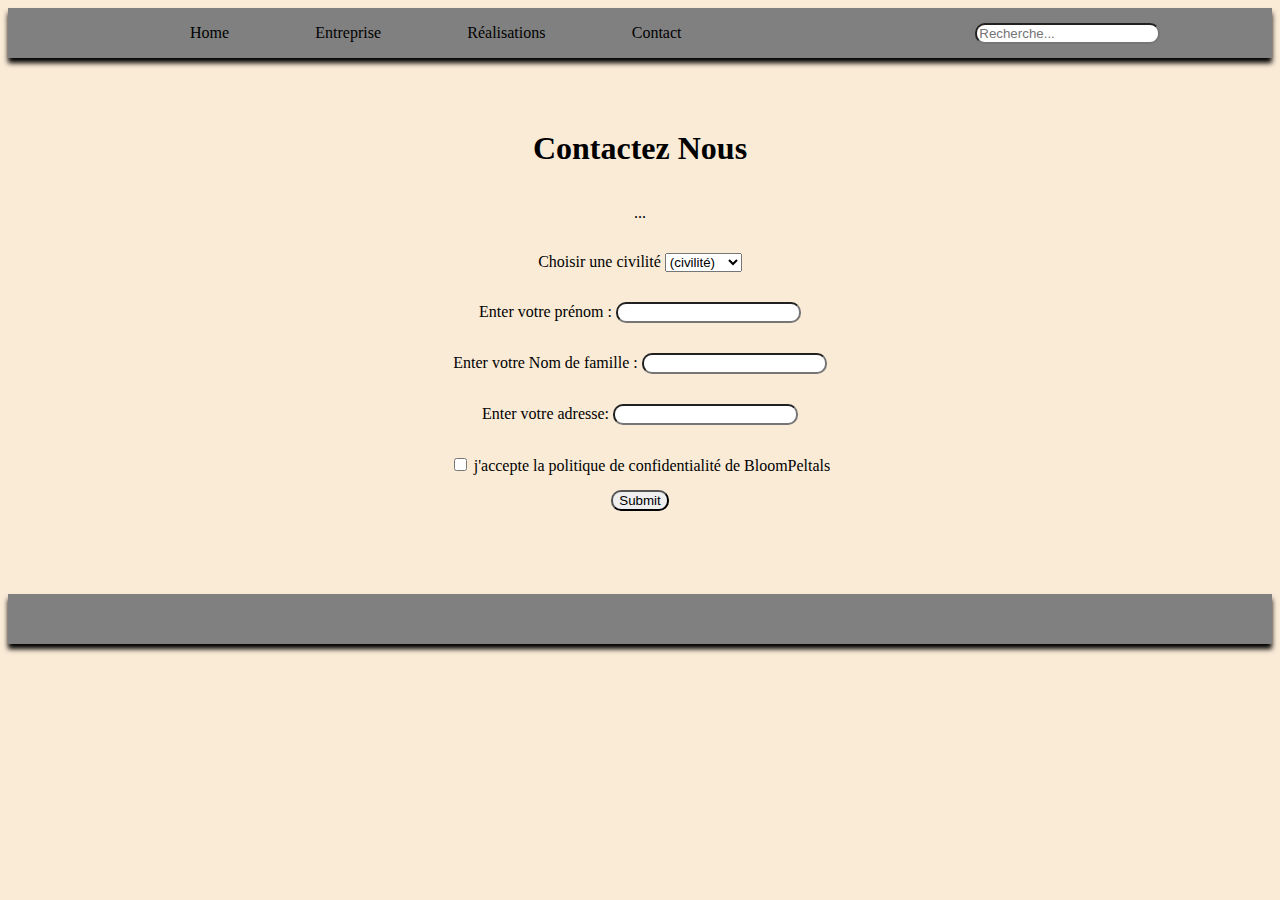
==== contact.html @ 47b10796 "work in progress" ====
<!DOCTYPE html>
<html lang="fr">
<head>
    <meta charset="UTF-8">
    <meta name="viewport" content="width=device-width, initial-scale=1.0">
    <title>Contact BloomPetals</title>
    <link rel="stylesheet" href="styles.css">
</head>
<body>
    <header>
        <nav>
            <ul class="liste-nav">
                <li><a href="index.html">Home</a></li>
                <li><a href="entreprise.html">Entreprise</a></li>
                <li><a href="realisations.html">Réalisations</a></li>
                <li><a href="contact.html">Contact</a></li>
            </ul>
            <form id="recherche-form" action="Recherche.php" method="get">
                <input id="recherche-input" type="text" name="q" placeholder="Recherche...">
            </form>
        </nav>
    </header>
    <main class="contact">
        <section class="formulaire">
            <h1>
                Contactez Nous
            </h1>
            <p>
                ...
            </p>
            <label for="civilité">Choisir une civilité
                <select id="civilité" name="civilité">
                  <option value="">(civilité)</option>
                  <option value="1">Monsieur</option>
                  <option value="2">Madame</option>
                  <option value="3">Autre</option>
                </select>
            </label>
            <label for="prénom">Enter votre prénom : <input id="prénom" name="prénom" type="text" required /></label>
            <label for="nom-de-famille">Enter votre Nom de famille : <input id="nom-de-famille" name="nom-de-famille" type="text" required /></label>
            <label for="adresse">Enter votre adresse: <input id="adresse" name="adresse" type="text" required /></label>
            <label for="termes-et-conditions">
                <input class="inline" id="termes-et-conditions" type="checkbox" required name="termes-et-conditions" /> j'accepte la politique de confidentialité de BloomPeltals
              </label>
              <input type="submit" value="Submit" />
        </section>
    </main>
    <footer>
    </footer>
</body>
</html>
---- styles.css ----
body{
    background-color: antiquewhite;
    font-family: Georgia;
}

/*Header*/
header{
    box-shadow: 0 5px 5px black;
}

nav{
    display: flex;
    background-color: gray;
    justify-content: space-around;
}

form{
    display: flex;
    align-items: center;
}

input{
    border-radius: 10px;
}

.liste-nav{
    width: 50%;
    display: flex;
    flex-direction: row;
    justify-content: space-evenly;
    list-style-type: none;
    padding: 0 ;
}

.liste-nav li{
    text-align: center;
}

.liste-nav a{
    color: black;
    text-decoration: none;
    padding: 14px 16px;
}

.liste-nav a:hover{
    background: dimgray;
    color: black;
}

/*Main index*/
main{
    padding: 4%;
}

.presentation{
    text-align: center;
}

/*galerie photo index*/
.galerie{
    display: flex;
    flex-direction: row;
    flex-wrap: wrap;
    justify-content: space-evenly;
    align-items: center;
    gap: 16px;
    max-width: 1400px;
    margin: 0 auto;
    padding: 20px 10px;
}

.galerie img{
    width: 100%;
    max-width: 200px;
    height: 145px;
    object-fit: cover;
}

/*services index*/
.services{
    display: flex;
    justify-content: space-evenly;
}

.services article{
    width: 28%;
}

.services article img{
    height: 20px;
}

/*Main entreprise*/
.entreprise{
    display: flex;
    justify-content: space-around;
    align-items: center;
    flex-wrap: wrap;
}

.entreprise img{
    padding: 5px;
}

.galerie-entreprise{
    display: flex;
}

.photo-marie-justine{
    display: flex;
    flex-direction: column;
}
.photo-marie-justine img{
    max-width: 200px;
}

.photo-alice img{
    max-width: 295px;
}

.nos-engagements{
    max-width: 500px;
}

/*main contact*/
.formulaire{
    display: flex;
    flex-direction: column;
    align-items: center;
    width: 60vw;
    max-width: 500px;
    min-width: 300px;
    margin: 0 auto;
    padding-bottom: 2em;
}

label{
    padding: 3% 0;
}

/*main réalisation*/
.titre-réalisation{
    text-align: center;
}
.realisation{
    display: flex;
    flex-direction: row;
    flex-wrap: wrap;
    justify-content: center;
    align-items: center;
    gap: 16px;
    max-width: 1400px;
    margin: 0 auto;
    padding: 20px 10px;
}

.realisation img{
    width: 100%;
    max-width: 350px;
    height: 300px;
    object-fit: cover;
    border-radius: 10px;
    box-shadow: 1px 5px 5px black;
}

/*footer*/
footer{
    height: 50px;
    background: gray;
    box-shadow: 0 5px 5px black;
}
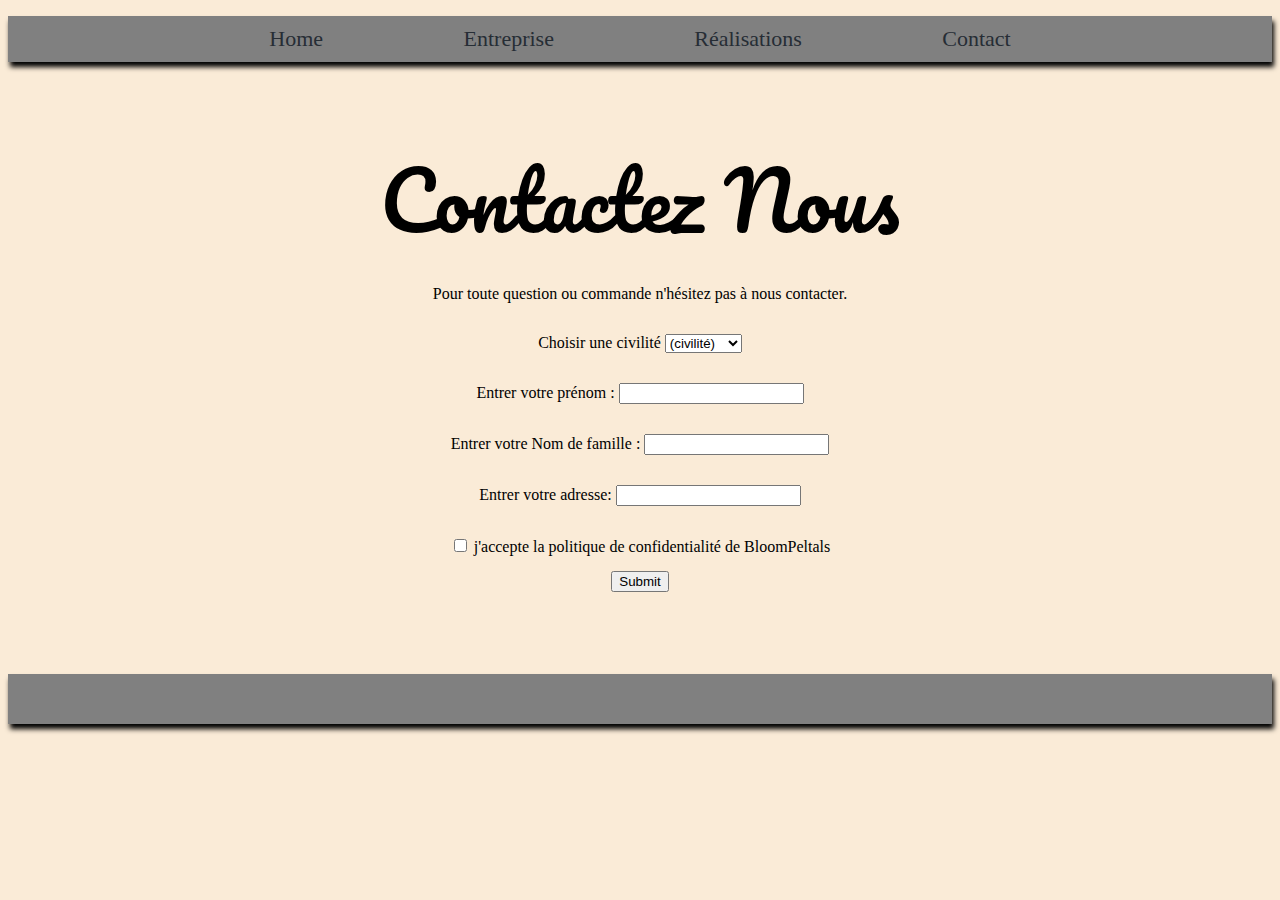
==== commit d648c914: "responsive" ====
--- a/contact.html
+++ b/contact.html
@@ -5,29 +5,31 @@
     <meta name="viewport" content="width=device-width, initial-scale=1.0">
     <title>Contact BloomPetals</title>
     <link rel="stylesheet" href="styles.css">
+    <link rel="preconnect" href="https://fonts.googleapis.com">
+    <link rel="preconnect" href="https://fonts.gstatic.com" crossorigin>
+    <link href="https://fonts.googleapis.com/css2?family=Pacifico&display=swap" rel="stylesheet">
 </head>
 <body>
     <header>
-        <nav>
-            <ul class="liste-nav">
+      <nav>
+          <label for="touch"><span>Menu</span></label>
+            <input type="checkbox" id="touch"> 
+              <ul class="slide">
                 <li><a href="index.html">Home</a></li>
                 <li><a href="entreprise.html">Entreprise</a></li>
                 <li><a href="realisations.html">Réalisations</a></li>
                 <li><a href="contact.html">Contact</a></li>
-            </ul>
-            <form id="recherche-form" action="Recherche.php" method="get">
-                <input id="recherche-input" type="text" name="q" placeholder="Recherche...">
-            </form>
-        </nav>
-    </header>
+              </ul>
+      </nav>
+    </header> 
     <main class="contact">
+        <h1>
+            Contactez Nous
+        </h1>
+        <p>
+            Pour toute question ou commande n'hésitez pas à nous contacter.
+        </p>
         <section class="formulaire">
-            <h1>
-                Contactez Nous
-            </h1>
-            <p>
-                ...
-            </p>
             <label for="civilité">Choisir une civilité
                 <select id="civilité" name="civilité">
                   <option value="">(civilité)</option>
@@ -36,13 +38,13 @@
                   <option value="3">Autre</option>
                 </select>
             </label>
-            <label for="prénom">Enter votre prénom : <input id="prénom" name="prénom" type="text" required /></label>
-            <label for="nom-de-famille">Enter votre Nom de famille : <input id="nom-de-famille" name="nom-de-famille" type="text" required /></label>
-            <label for="adresse">Enter votre adresse: <input id="adresse" name="adresse" type="text" required /></label>
+            <label for="prénom">Entrer votre prénom : <input id="prénom" name="prénom" type="text" required /></label>
+            <label for="nom-de-famille">Entrer votre Nom de famille : <input id="nom-de-famille" name="nom-de-famille" type="text" required /></label>
+            <label for="adresse">Entrer votre adresse: <input id="adresse" name="adresse" type="text" required /></label>
             <label for="termes-et-conditions">
                 <input class="inline" id="termes-et-conditions" type="checkbox" required name="termes-et-conditions" /> j'accepte la politique de confidentialité de BloomPeltals
-              </label>
-              <input type="submit" value="Submit" />
+            </label>
+            <input type="submit" value="Submit" />
         </section>
     </main>
     <footer>
--- a/styles.css
+++ b/styles.css
@@ -3,50 +3,124 @@
     font-family: Georgia;
 }
 
-/*Header*/
-header{
-    box-shadow: 0 5px 5px black;
-}
-
-nav{
-    display: flex;
-    background-color: gray;
-    justify-content: space-around;
-}
-
-form{
-    display: flex;
-    align-items: center;
-}
-
-input{
-    border-radius: 10px;
-}
-
-.liste-nav{
-    width: 50%;
-    display: flex;
-    flex-direction: row;
-    justify-content: space-evenly;
-    list-style-type: none;
-    padding: 0 ;
-}
-
-.liste-nav li{
-    text-align: center;
-}
-
-.liste-nav a{
-    color: black;
-    text-decoration: none;
-    padding: 14px 16px;
-}
-
-.liste-nav a:hover{
-    background: dimgray;
-    color: black;
-}
-
+h1{
+    font-family: 'Pacifico', cursive;
+    font-size: 5em;
+    font-weight: 100;
+    margin: 0;
+}
+
+
+/*Header*/ul {
+	padding: 0px;
+}
+
+header {
+	box-shadow: 2px 5px 5px black;
+}
+
+/*---------------------*/
+/* MENU Styles communs */
+/*---------------------*/
+nav {
+	text-align: center;
+	margin: 0px auto;
+	background-color: gray;
+}
+
+nav a {
+	font-size: 22px;
+	padding: 5px;
+	text-decoration: none;
+	color: #262d35;
+}
+
+nav a:hover {
+	color: white;
+	background-color: dimgray;
+	transition: 0.5s;
+}
+
+/*-------------------*/
+/* MENU Style BUREAU */
+/*-------------------*/
+nav label,
+nav input {
+	display: none;
+}
+
+.slide li {
+	/* Styles liens desktop */
+	display: inline-block;
+	padding: 10px 5%;
+}
+
+/*----------*/
+/* MENU RWD */
+/*----------*/
+@media (max-width: 1024px) {	
+    h1{
+        font-size: 3em;
+    }
+
+    nav {
+		width: 100%;
+	}
+
+	nav label,
+	nav input {
+		display: block;
+	}
+
+	span {
+		/* Entête du menu */
+		padding: 10px 20px;
+		background: #2d2f31;
+		/* Couleur de l'entête du menu */
+		color: white;
+		font-size: 22px;
+		cursor: pointer;
+		display: block;
+	}
+
+	span::after {
+		float: right;
+		right: 10%;
+		content: "+";
+	}
+
+	.slide {
+		/* Menu déroulant */
+		clear: both;
+		background-color: #eeeeee;
+		width: 100%;
+		height: 0px;
+		overflow: hidden;
+		text-align: center;
+		transition: height .4s ease;
+	}
+
+	.slide li {
+		/* Styles liens mobile */
+		display: block;
+		width: 100%;
+		padding: 10px 0px;
+	}
+
+	#touch {
+		/* Checkbox invisible */
+		position: absolute;
+		opacity: 0;
+		height: 0px;
+	}
+
+	#touch:checked+.slide {
+		height: 200px;
+	}
+
+	/* Onclick : hauteur à définir en fonction du nombre de liens */
+}
+/*---------------------------------------index------------------------------------------------*/
 /*Main index*/
 main{
     padding: 4%;
@@ -80,16 +154,19 @@
 .services{
     display: flex;
     justify-content: space-evenly;
+    flex-wrap: wrap;
 }
 
 .services article{
     width: 28%;
+    max-width: 520px;
+    min-width: 250px;
 }
 
 .services article img{
     height: 20px;
 }
-
+/*-----------------------------------------entreprise----------------------------------------------*/
 /*Main entreprise*/
 .entreprise{
     display: flex;
@@ -121,8 +198,30 @@
 .nos-engagements{
     max-width: 500px;
 }
-
+.nos-engagements h1{
+    font-size: 4em;
+}
+
+
+@media (max-width: 1024px){
+    .galerie-entreprise img{
+        width: 40vw;
+    }
+    .photo-alice{
+        display: contents;
+        max-width: 100%;
+        height: 100%;
+    }
+    .photo-alice img{
+        max-width: 100%;
+        object-fit: contain;
+    }
+}
+/*-----------------------------------------contact---------------------------------------*/
 /*main contact*/
+.contact h1, p{
+    text-align: center;
+}
 .formulaire{
     display: flex;
     flex-direction: column;
@@ -134,10 +233,10 @@
     padding-bottom: 2em;
 }
 
-label{
+.formulaire label{
     padding: 3% 0;
 }
-
+/*-------------------------------------realisation--------------------------------------*/
 /*main réalisation*/
 .titre-réalisation{
     text-align: center;
@@ -149,7 +248,7 @@
     justify-content: center;
     align-items: center;
     gap: 16px;
-    max-width: 1400px;
+    max-width: 1500px;
     margin: 0 auto;
     padding: 20px 10px;
 }
@@ -160,13 +259,12 @@
     height: 300px;
     object-fit: cover;
     border-radius: 10px;
-    box-shadow: 1px 5px 5px black;
+    box-shadow: 2px 5px 5px black;
 }
 
 /*footer*/
 footer{
     height: 50px;
     background: gray;
-    box-shadow: 0 5px 5px black;
-}
-
+    box-shadow: 2px 5px 5px black;
+}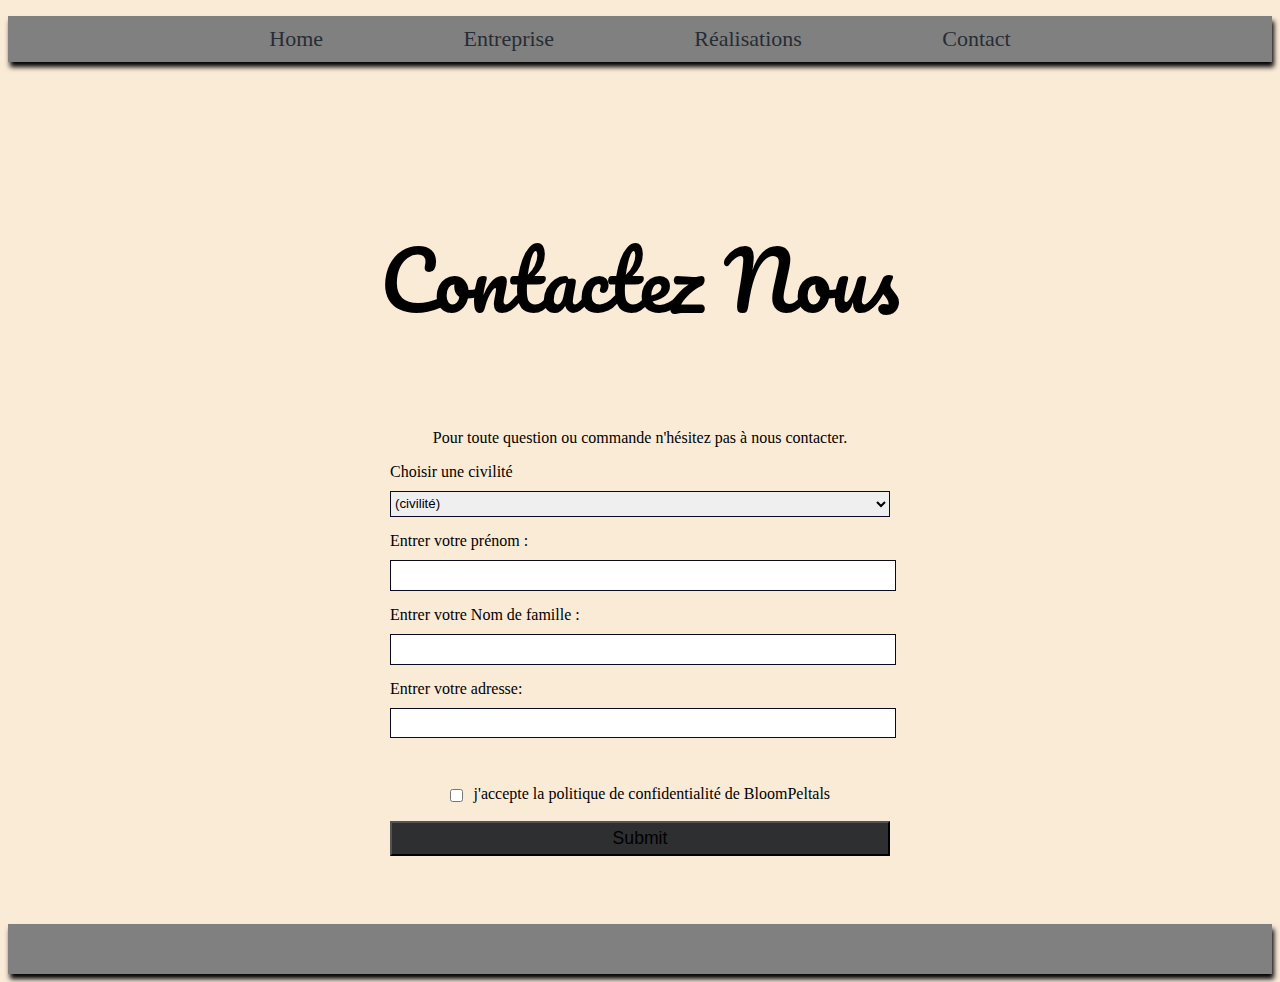
==== commit 5f32ccce: "responsiv" ====
--- a/contact.html
+++ b/contact.html
@@ -41,11 +41,13 @@
             <label for="prénom">Entrer votre prénom : <input id="prénom" name="prénom" type="text" required /></label>
             <label for="nom-de-famille">Entrer votre Nom de famille : <input id="nom-de-famille" name="nom-de-famille" type="text" required /></label>
             <label for="adresse">Entrer votre adresse: <input id="adresse" name="adresse" type="text" required /></label>
+        </section>
+        <div class="TnC">
             <label for="termes-et-conditions">
                 <input class="inline" id="termes-et-conditions" type="checkbox" required name="termes-et-conditions" /> j'accepte la politique de confidentialité de BloomPeltals
             </label>
-            <input type="submit" value="Submit" />
-        </section>
+        </div>
+        <input type="submit" value="Submit" />
     </main>
     <footer>
     </footer>
--- a/styles.css
+++ b/styles.css
@@ -11,7 +11,9 @@
 }
 
 
-/*Header*/ul {
+/*Header*/
+
+ul {
 	padding: 0px;
 }
 
@@ -19,9 +21,7 @@
 	box-shadow: 2px 5px 5px black;
 }
 
-/*---------------------*/
 /* MENU Styles communs */
-/*---------------------*/
 nav {
 	text-align: center;
 	margin: 0px auto;
@@ -41,9 +41,7 @@
 	transition: 0.5s;
 }
 
-/*-------------------*/
 /* MENU Style BUREAU */
-/*-------------------*/
 nav label,
 nav input {
 	display: none;
@@ -55,9 +53,7 @@
 	padding: 10px 5%;
 }
 
-/*----------*/
 /* MENU RWD */
-/*----------*/
 @media (max-width: 1024px) {	
     h1{
         font-size: 3em;
@@ -117,8 +113,6 @@
 	#touch:checked+.slide {
 		height: 200px;
 	}
-
-	/* Onclick : hauteur à définir en fonction du nombre de liens */
 }
 /*---------------------------------------index------------------------------------------------*/
 /*Main index*/
@@ -209,22 +203,20 @@
     }
     .photo-alice{
         display: contents;
-        max-width: 100%;
         height: 100%;
     }
     .photo-alice img{
         max-width: 100%;
-        object-fit: contain;
+        object-fit: cover;
     }
 }
 /*-----------------------------------------contact---------------------------------------*/
 /*main contact*/
 .contact h1, p{
+    margin: 1em auto;
     text-align: center;
 }
 .formulaire{
-    display: flex;
-    flex-direction: column;
     align-items: center;
     width: 60vw;
     max-width: 500px;
@@ -234,8 +226,41 @@
 }
 
 .formulaire label{
-    padding: 3% 0;
-}
+    display: block;
+    margin: 3% 0;
+}
+
+.formulaire input, select {
+    border: 1px solid #0a0a23;
+    color: black;
+    margin: 10px 0 0 0;
+    width: 100%;
+    min-height: 2em;
+}
+
+.TnC{
+    display: flex;
+    justify-content: center;
+}
+
+.inline{
+    display: inline;
+    width: unset;
+    margin: 0 0.5em 0 0;
+    vertical-align: middle;
+}
+
+input[type="submit"] {
+    display: block;
+    width: 60%;
+    margin: 1em auto;
+    height: 2em;
+    font-size: 1.1rem;
+    background-color: #2d2f31;
+    border-color: black;
+    min-width: 300px;
+    max-width: 500px;
+  }
 /*-------------------------------------realisation--------------------------------------*/
 /*main réalisation*/
 .titre-réalisation{
@@ -262,6 +287,9 @@
     box-shadow: 2px 5px 5px black;
 }
 
+
+/*--------------------------------------footer-----------------------------------------
+*/
 /*footer*/
 footer{
     height: 50px;
